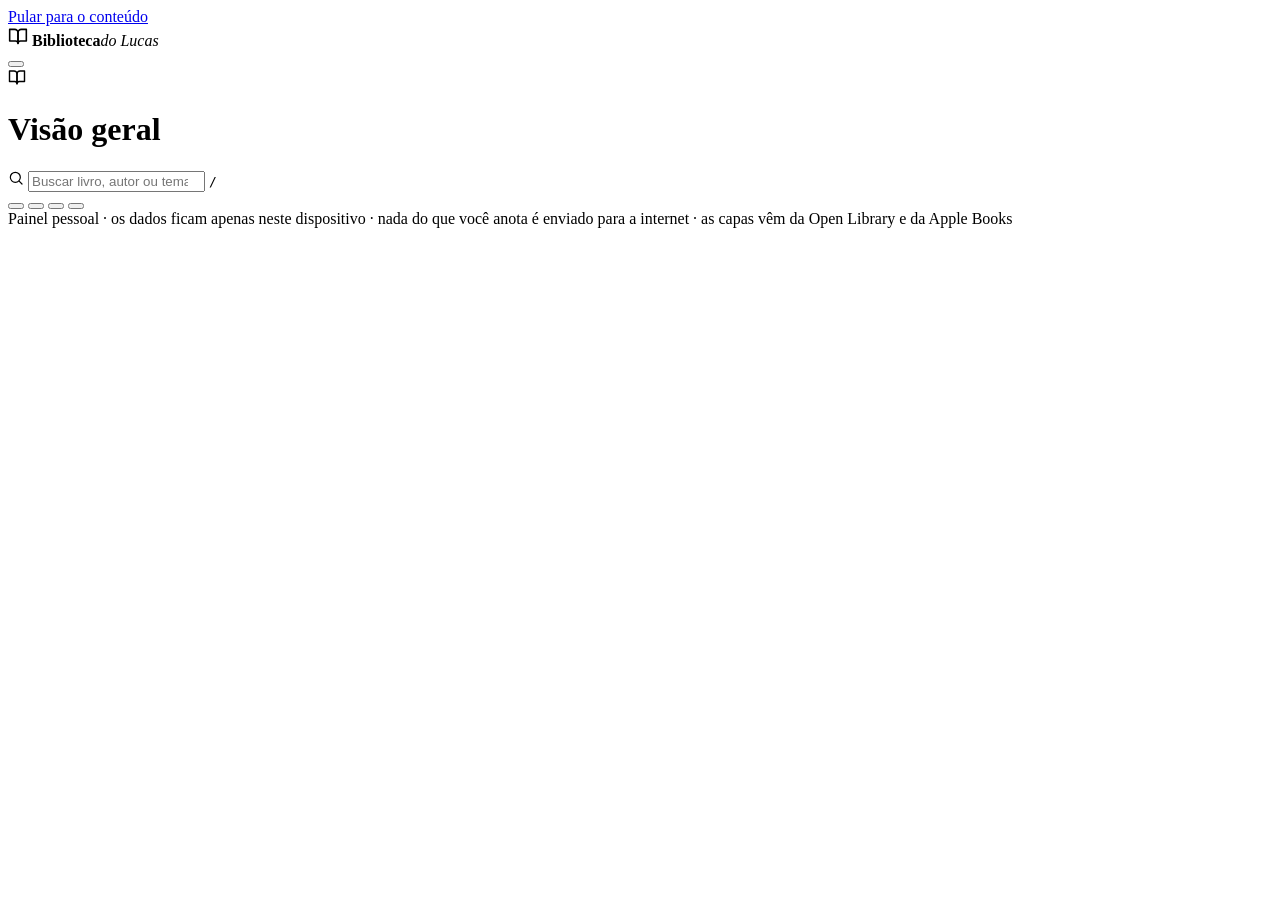
==== src/index.html @ f0fe5be4 "Painel e testes: as capas podem vir da Apple Books Os textos do painel (rodapé e "Seus dados") dizem" ====
<!doctype html>
<html lang="pt-BR" data-tema="claro">
<head>
<meta charset="utf-8">
<meta name="viewport" content="width=device-width, initial-scale=1, viewport-fit=cover">
<meta name="color-scheme" content="light dark">
<meta name="theme-color" content="#F5F3EE">
<meta name="robots" content="noindex, nofollow">
<meta name="referrer" content="no-referrer">
<meta name="description" content="Painel pessoal e privado para gerenciar a biblioteca física e virtual, as recomendações, as próximas aquisições e os preços.">
<title>Biblioteca do Lucas</title>
<link rel="icon" href="data:image/svg+xml,%3Csvg xmlns='http://www.w3.org/2000/svg' viewBox='0 0 32 32'%3E%3Crect width='32' height='32' rx='8' fill='%23B4502A'/%3E%3Cpath d='M8 9h5.5a3 3 0 0 1 2.5 1.4A3 3 0 0 1 18.5 9H24v13h-5.5a3 3 0 0 0-2.5 1.3A3 3 0 0 0 13.5 22H8z' fill='none' stroke='%23fff' stroke-width='2' stroke-linejoin='round'/%3E%3C/svg%3E">
<script>try{var c=JSON.parse(localStorage.getItem('biblioteca-lucas:v1')||'{}').cfg||{};}catch(e){var c={};}document.documentElement.dataset.tema=c.tema==='escuro'||c.tema==='claro'?c.tema:(window.matchMedia&&matchMedia('(prefers-color-scheme: dark)').matches?'escuro':'claro');</script>
<style>
/*__CSS__*/
</style>
</head>
<body>
<a class="pular" href="#conteudo">Pular para o conteúdo</a>
<div class="app" id="app">
  <aside class="lateral" aria-label="Navegação principal">
    <div class="marca">
      <span class="marca-i" aria-hidden="true"><svg viewBox="0 0 24 24" width="20" height="20" fill="none" stroke="currentColor" stroke-width="1.9" stroke-linecap="round" stroke-linejoin="round"><path d="M2 4h6a4 4 0 0 1 4 4v13a3 3 0 0 0-3-3H2z"/><path d="M22 4h-6a4 4 0 0 0-4 4v13a3 3 0 0 1 3-3h7z"/></svg></span>
      <span class="marca-t"><b>Biblioteca</b><em>do Lucas</em></span>
    </div>
    <nav class="nav" id="nav"></nav>
    <div class="lat-pe">
      <button type="button" class="st" id="st-dados"></button>
    </div>
  </aside>

  <div class="principal">
    <header class="topo">
      <div class="topo-t">
        <span class="marca-i so-m" aria-hidden="true"><svg viewBox="0 0 24 24" width="18" height="18" fill="none" stroke="currentColor" stroke-width="1.9" stroke-linecap="round" stroke-linejoin="round"><path d="M2 4h6a4 4 0 0 1 4 4v13a3 3 0 0 0-3-3H2z"/><path d="M22 4h-6a4 4 0 0 0-4 4v13a3 3 0 0 1 3-3h7z"/></svg></span>
        <div><h1 id="titulo">Visão geral</h1><p id="descricao"></p></div>
      </div>
      <div class="topo-a">
        <div class="busca" id="busca" role="search">
          <svg class="ic" width="16" height="16" viewBox="0 0 24 24" fill="none" stroke="currentColor" stroke-width="1.8" stroke-linecap="round" aria-hidden="true"><circle cx="11" cy="11" r="7.5"/><path d="m21 21-4.3-4.3"/></svg>
          <input id="q" type="search" placeholder="Buscar livro, autor ou tema" autocomplete="off" spellcheck="false" aria-label="Busca rápida de livros" role="combobox" aria-expanded="false" aria-controls="q-r">
          <kbd aria-hidden="true">/</kbd>
          <div class="busca-r" id="q-r" role="listbox" hidden></div>
        </div>
        <button type="button" class="pill-ex" id="b-exemplo" hidden title="Parte dos dados é simulada. Clique para gerenciar.">Dados de exemplo</button>
        <button type="button" class="ib" id="b-olho"></button>
        <button type="button" class="ib" id="b-tema"></button>
        <button type="button" class="ib" id="b-dados" aria-label="Seus dados: backup e dados de exemplo" title="Seus dados: backup e dados de exemplo"></button>
        <button type="button" class="btn pri" id="b-novo" aria-label="Novo livro"></button>
      </div>
    </header>

    <div class="filtros" id="filtros" aria-label="Filtros"></div>
    <div class="aviso" id="aviso" role="note" hidden></div>

    <main id="conteudo" tabindex="-1">
      <section class="visao" id="v-geral" aria-label="Visão geral" hidden></section>
      <section class="visao" id="v-biblioteca" aria-label="Biblioteca" hidden></section>
      <section class="visao" id="v-recs" aria-label="Recomendações" hidden></section>
      <section class="visao" id="v-financas" aria-label="Finanças" hidden></section>
      <section class="visao" id="v-desejos" aria-label="Próximas aquisições" hidden></section>
      <section class="visao" id="v-precos" aria-label="Preços" hidden></section>
    </main>

    <footer class="rodape">
      <span id="rodape-n"></span>
      <span>Painel pessoal · os dados ficam apenas neste dispositivo · nada do que você anota é enviado para a internet · as capas vêm da Open Library e da Apple Books</span>
    </footer>
  </div>

  <nav class="inferior" id="nav-m" aria-label="Navegação principal"></nav>
</div>

<div class="tip" id="tip" role="tooltip"></div>
<div class="gaveta" id="gaveta" aria-hidden="true"></div>
<div class="dlg" id="dlg" aria-hidden="true"></div>
<div class="toasts" id="toasts" aria-live="polite"></div>
<input type="file" id="arq" accept=".json,application/json" hidden>
<noscript><p style="padding:24px;font-family:sans-serif">Este painel precisa de JavaScript para funcionar.</p></noscript>
<script>
/*__JS__*/
</script>
</body>
</html>
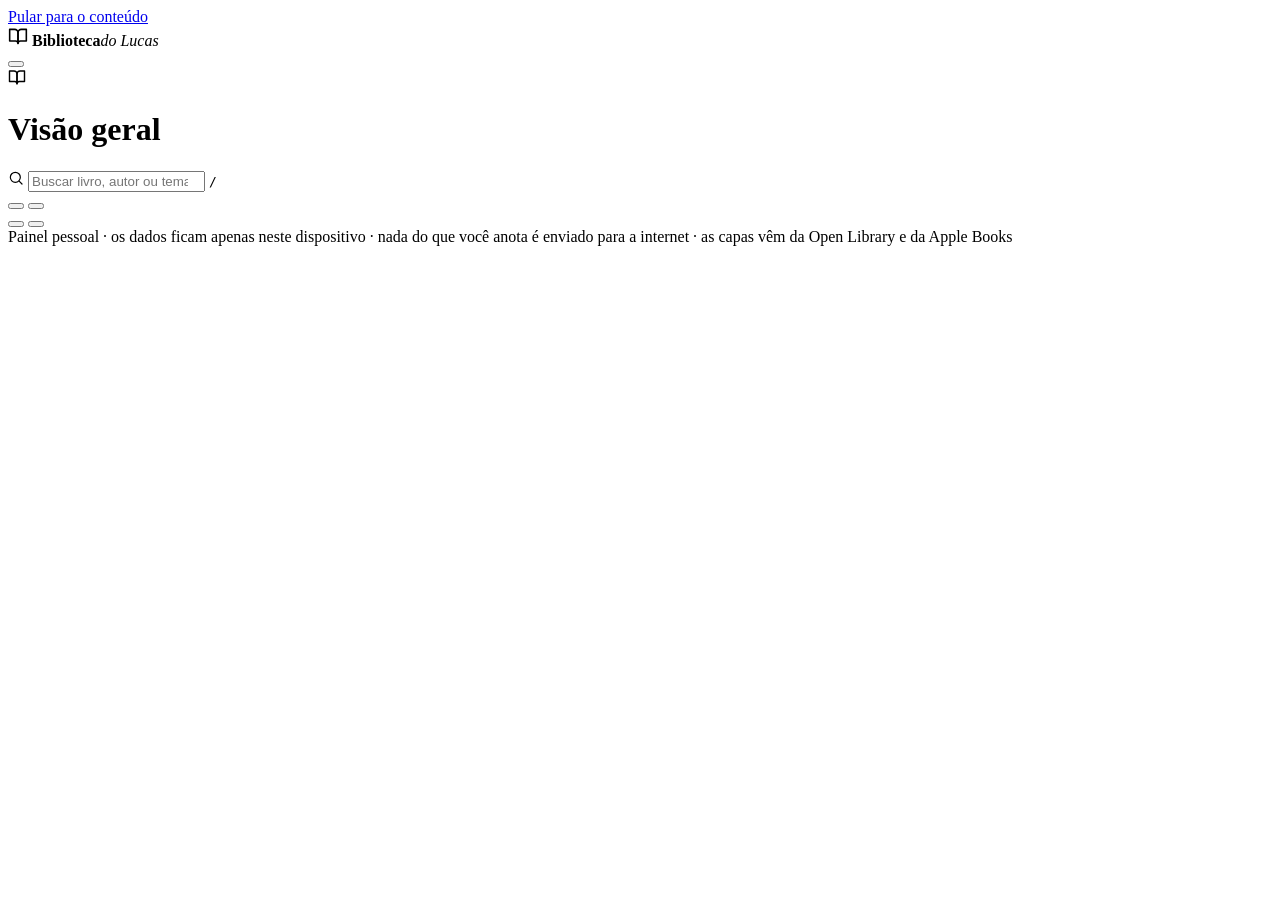
==== commit 35cab90e: "Temas (em andamento): seletor de aparência, três temas e as letras embutidas Ainda sem teste próprio" ====
--- a/src/index.html
+++ b/src/index.html
@@ -10,7 +10,7 @@
 <meta name="description" content="Painel pessoal e privado para gerenciar a biblioteca física e virtual, as recomendações, as próximas aquisições e os preços.">
 <title>Biblioteca do Lucas</title>
 <link rel="icon" href="data:image/svg+xml,%3Csvg xmlns='http://www.w3.org/2000/svg' viewBox='0 0 32 32'%3E%3Crect width='32' height='32' rx='8' fill='%23B4502A'/%3E%3Cpath d='M8 9h5.5a3 3 0 0 1 2.5 1.4A3 3 0 0 1 18.5 9H24v13h-5.5a3 3 0 0 0-2.5 1.3A3 3 0 0 0 13.5 22H8z' fill='none' stroke='%23fff' stroke-width='2' stroke-linejoin='round'/%3E%3C/svg%3E">
-<script>try{var c=JSON.parse(localStorage.getItem('biblioteca-lucas:v1')||'{}').cfg||{};}catch(e){var c={};}document.documentElement.dataset.tema=c.tema==='escuro'||c.tema==='claro'?c.tema:(window.matchMedia&&matchMedia('(prefers-color-scheme: dark)').matches?'escuro':'claro');</script>
+<script>try{var c=JSON.parse(localStorage.getItem('biblioteca-lucas:v1')||'{}').cfg||{};}catch(e){var c={};}document.documentElement.dataset.tema=['claro','escuro','lovecraft','holmes','moby'].indexOf(c.tema)>=0?c.tema:(window.matchMedia&&matchMedia('(prefers-color-scheme: dark)').matches?'escuro':'claro');</script>
 <style>
 /*__CSS__*/
 </style>
@@ -44,7 +44,7 @@
         </div>
         <button type="button" class="pill-ex" id="b-exemplo" hidden title="Parte dos dados é simulada. Clique para gerenciar.">Dados de exemplo</button>
         <button type="button" class="ib" id="b-olho"></button>
-        <button type="button" class="ib" id="b-tema"></button>
+        <span class="pop-w tema-w" id="pw-tema"><button type="button" class="ib pop-b" id="b-tema" aria-haspopup="true" aria-expanded="false" aria-controls="pop-tema"></button><div class="pop tema-pop" id="pop-tema" role="group" aria-label="Aparência"></div></span>
         <button type="button" class="ib" id="b-dados" aria-label="Seus dados: backup e dados de exemplo" title="Seus dados: backup e dados de exemplo"></button>
         <button type="button" class="btn pri" id="b-novo" aria-label="Novo livro"></button>
       </div>
@@ -75,6 +75,7 @@
 <div class="gaveta" id="gaveta" aria-hidden="true"></div>
 <div class="dlg" id="dlg" aria-hidden="true"></div>
 <div class="toasts" id="toasts" aria-live="polite"></div>
+<div class="impressao" id="impressao" data-tema="claro" aria-hidden="true"></div>
 <input type="file" id="arq" accept=".json,application/json" hidden>
 <noscript><p style="padding:24px;font-family:sans-serif">Este painel precisa de JavaScript para funcionar.</p></noscript>
 <script>
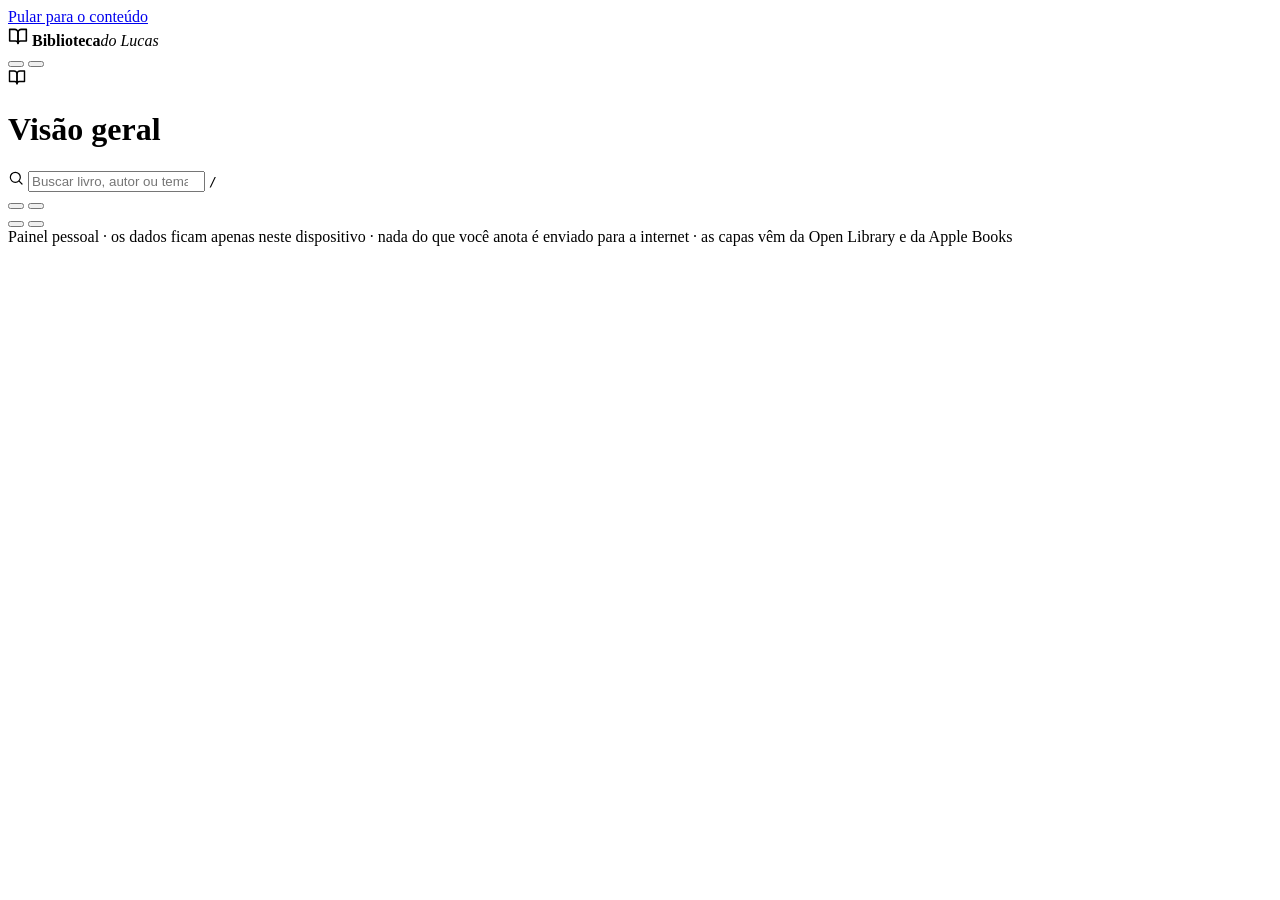
==== commit 59825cfd: "Etapa 11, parte 1 (em andamento): conectar a pasta dos livros e abrir PDF pela ficha - tools/build_c" ====
--- a/src/index.html
+++ b/src/index.html
@@ -25,6 +25,7 @@
     </div>
     <nav class="nav" id="nav"></nav>
     <div class="lat-pe">
+      <button type="button" class="st pasta" id="st-pasta"></button>
       <button type="button" class="st" id="st-dados"></button>
     </div>
   </aside>
@@ -44,7 +45,7 @@
         </div>
         <button type="button" class="pill-ex" id="b-exemplo" hidden title="Parte dos dados é simulada. Clique para gerenciar.">Dados de exemplo</button>
         <button type="button" class="ib" id="b-olho"></button>
-        <span class="pop-w tema-w" id="pw-tema"><button type="button" class="ib pop-b" id="b-tema" aria-haspopup="true" aria-expanded="false" aria-controls="pop-tema"></button><div class="pop tema-pop" id="pop-tema" role="group" aria-label="Aparência"></div></span>
+        <span class="pop-w tema-w" id="pw-tema"><button type="button" class="ib pop-b" id="b-tema" aria-expanded="false" aria-controls="pop-tema"></button><div class="pop tema-pop" id="pop-tema" role="group" aria-label="Aparência"></div></span>
         <button type="button" class="ib" id="b-dados" aria-label="Seus dados: backup e dados de exemplo" title="Seus dados: backup e dados de exemplo"></button>
         <button type="button" class="btn pri" id="b-novo" aria-label="Novo livro"></button>
       </div>
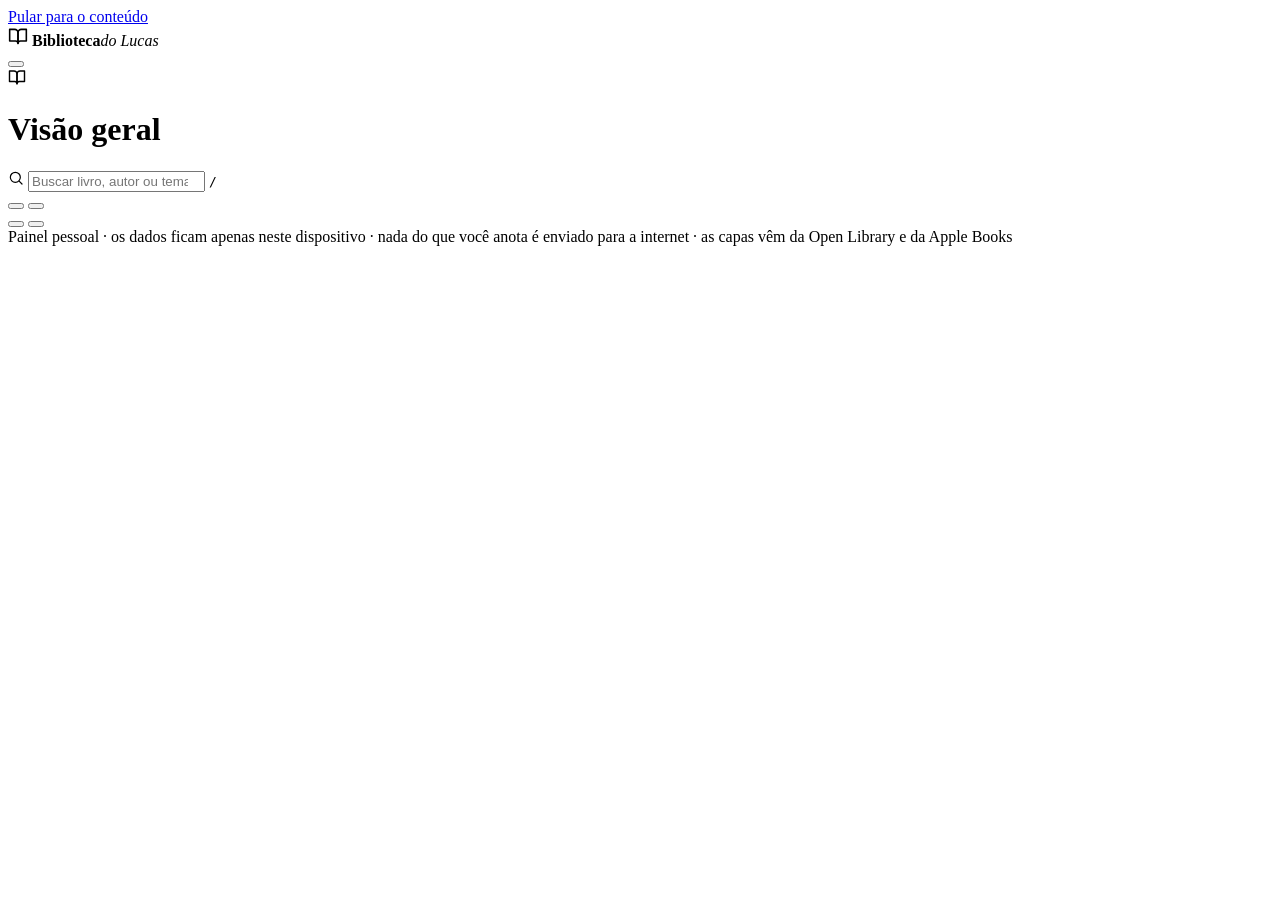
==== commit 30568172: "Sinopses: lote 2 (143 recomendações das seções 1–5); temas: Deserto, Terras antigas e Clássico greco" ====
--- a/src/index.html
+++ b/src/index.html
@@ -10,7 +10,7 @@
 <meta name="description" content="Painel pessoal e privado para gerenciar a biblioteca física e virtual, as recomendações, as próximas aquisições e os preços.">
 <title>Biblioteca do Lucas</title>
 <link rel="icon" href="data:image/svg+xml,%3Csvg xmlns='http://www.w3.org/2000/svg' viewBox='0 0 32 32'%3E%3Crect width='32' height='32' rx='8' fill='%23B4502A'/%3E%3Cpath d='M8 9h5.5a3 3 0 0 1 2.5 1.4A3 3 0 0 1 18.5 9H24v13h-5.5a3 3 0 0 0-2.5 1.3A3 3 0 0 0 13.5 22H8z' fill='none' stroke='%23fff' stroke-width='2' stroke-linejoin='round'/%3E%3C/svg%3E">
-<script>try{var c=JSON.parse(localStorage.getItem('biblioteca-lucas:v1')||'{}').cfg||{};}catch(e){var c={};}document.documentElement.dataset.tema=['claro','escuro','lovecraft','holmes','moby'].indexOf(c.tema)>=0?c.tema:(window.matchMedia&&matchMedia('(prefers-color-scheme: dark)').matches?'escuro':'claro');</script>
+<script>try{var c=JSON.parse(localStorage.getItem('biblioteca-lucas:v1')||'{}').cfg||{};}catch(e){var c={};}document.documentElement.dataset.tema=['claro','escuro','lovecraft','holmes','moby','deserto','terras','greco'].indexOf(c.tema)>=0?c.tema:(window.matchMedia&&matchMedia('(prefers-color-scheme: dark)').matches?'escuro':'claro');</script>
 <style>
 /*__CSS__*/
 </style>
@@ -25,7 +25,6 @@
     </div>
     <nav class="nav" id="nav"></nav>
     <div class="lat-pe">
-      <button type="button" class="st pasta" id="st-pasta"></button>
       <button type="button" class="st" id="st-dados"></button>
     </div>
   </aside>
